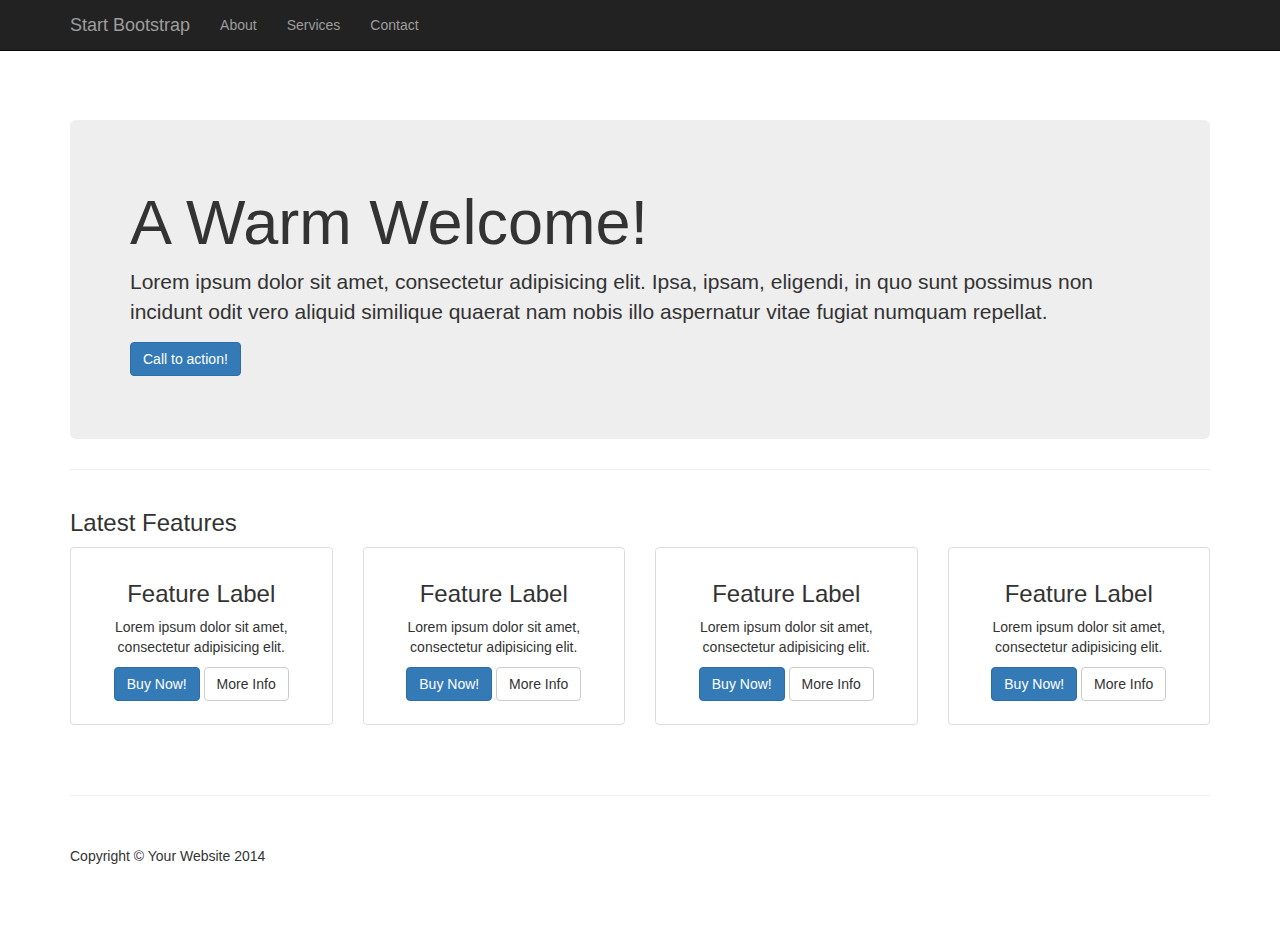
==== public_html/index.html @ b3493c32 "first commit" ====
<!DOCTYPE html>
<html lang="en">

<head>

    <meta charset="utf-8">
    <meta http-equiv="X-UA-Compatible" content="IE=edge">
    <meta name="viewport" content="width=device-width, initial-scale=1">
    <meta name="description" content="">
    <meta name="author" content="">

    <title>Heroic Features - Start Bootstrap Template</title>

    <!-- Bootstrap Core CSS -->
    <link href="css/bootstrap.min.css" rel="stylesheet">

    <!-- Custom CSS -->
    <link href="css/heroic-features.css" rel="stylesheet">

    <!-- HTML5 Shim and Respond.js IE8 support of HTML5 elements and media queries -->
    <!-- WARNING: Respond.js doesn't work if you view the page via file:// -->
    <!--[if lt IE 9]>
        <script src="https://oss.maxcdn.com/libs/html5shiv/3.7.0/html5shiv.js"></script>
        <script src="https://oss.maxcdn.com/libs/respond.js/1.4.2/respond.min.js"></script>
    <![endif]-->

</head>

<body>

    <!-- Navigation -->
    <nav class="navbar navbar-inverse navbar-fixed-top" role="navigation">
        <div class="container">
            <!-- Brand and toggle get grouped for better mobile display -->
            <div class="navbar-header">
                <button type="button" class="navbar-toggle" data-toggle="collapse" data-target="#bs-example-navbar-collapse-1">
                    <span class="sr-only">Toggle navigation</span>
                    <span class="icon-bar"></span>
                    <span class="icon-bar"></span>
                    <span class="icon-bar"></span>
                </button>
                <a class="navbar-brand" href="#">Start Bootstrap</a>
            </div>
            <!-- Collect the nav links, forms, and other content for toggling -->
            <div class="collapse navbar-collapse" id="bs-example-navbar-collapse-1">
                <ul class="nav navbar-nav">
                    <li>
                        <a href="#">About</a>
                    </li>
                    <li>
                        <a href="#">Services</a>
                    </li>
                    <li>
                        <a href="#">Contact</a>
                    </li>
                </ul>
            </div>
            <!-- /.navbar-collapse -->
        </div>
        <!-- /.container -->
    </nav>

    <!-- Page Content -->
    <div class="container">

        <!-- Jumbotron Header -->
        <header class="jumbotron hero-spacer">
            <h1>A Warm Welcome!</h1>
            <p>Lorem ipsum dolor sit amet, consectetur adipisicing elit. Ipsa, ipsam, eligendi, in quo sunt possimus non incidunt odit vero aliquid similique quaerat nam nobis illo aspernatur vitae fugiat numquam repellat.</p>
            <p><a class="btn btn-primary btn-large">Call to action!</a>
            </p>
        </header>

        <hr>

        <!-- Title -->
        <div class="row">
            <div class="col-lg-12">
                <h3>Latest Features</h3>
            </div>
        </div>
        <!-- /.row -->

        <!-- Page Features -->
        <div class="row text-center">

            <div class="col-md-3 col-sm-6 hero-feature">
                <div class="thumbnail">
                    <img src="http://placehold.it/800x500" alt="">
                    <div class="caption">
                        <h3>Feature Label</h3>
                        <p>Lorem ipsum dolor sit amet, consectetur adipisicing elit.</p>
                        <p>
                            <a href="#" class="btn btn-primary">Buy Now!</a> <a href="#" class="btn btn-default">More Info</a>
                        </p>
                    </div>
                </div>
            </div>

            <div class="col-md-3 col-sm-6 hero-feature">
                <div class="thumbnail">
                    <img src="http://placehold.it/800x500" alt="">
                    <div class="caption">
                        <h3>Feature Label</h3>
                        <p>Lorem ipsum dolor sit amet, consectetur adipisicing elit.</p>
                        <p>
                            <a href="#" class="btn btn-primary">Buy Now!</a> <a href="#" class="btn btn-default">More Info</a>
                        </p>
                    </div>
                </div>
            </div>

            <div class="col-md-3 col-sm-6 hero-feature">
                <div class="thumbnail">
                    <img src="http://placehold.it/800x500" alt="">
                    <div class="caption">
                        <h3>Feature Label</h3>
                        <p>Lorem ipsum dolor sit amet, consectetur adipisicing elit.</p>
                        <p>
                            <a href="#" class="btn btn-primary">Buy Now!</a> <a href="#" class="btn btn-default">More Info</a>
                        </p>
                    </div>
                </div>
            </div>

            <div class="col-md-3 col-sm-6 hero-feature">
                <div class="thumbnail">
                    <img src="http://placehold.it/800x500" alt="">
                    <div class="caption">
                        <h3>Feature Label</h3>
                        <p>Lorem ipsum dolor sit amet, consectetur adipisicing elit.</p>
                        <p>
                            <a href="#" class="btn btn-primary">Buy Now!</a> <a href="#" class="btn btn-default">More Info</a>
                        </p>
                    </div>
                </div>
            </div>

        </div>
        <!-- /.row -->

        <hr>

        <!-- Footer -->
        <footer>
            <div class="row">
                <div class="col-lg-12">
                    <p>Copyright &copy; Your Website 2014</p>
                </div>
            </div>
        </footer>

    </div>
    <!-- /.container -->

    <!-- jQuery -->
    <script src="js/jquery.js"></script>

    <!-- Bootstrap Core JavaScript -->
    <script src="js/bootstrap.min.js"></script>

</body>

</html>
---- public_html/css/heroic-features.css ----
/*
 * Start Bootstrap - Heroic Features (http://startbootstrap.com/)
 * Copyright 2013-2016 Start Bootstrap
 * Licensed under MIT (https://github.com/BlackrockDigital/startbootstrap/blob/gh-pages/LICENSE)
 */

body {
    padding-top: 70px; /* Required padding for .navbar-fixed-top. Remove if using .navbar-static-top. Change if height of navigation changes. */
}

.hero-spacer {
    margin-top: 50px;
}

.hero-feature {
    margin-bottom: 30px;
}

footer {
    margin: 50px 0;
}
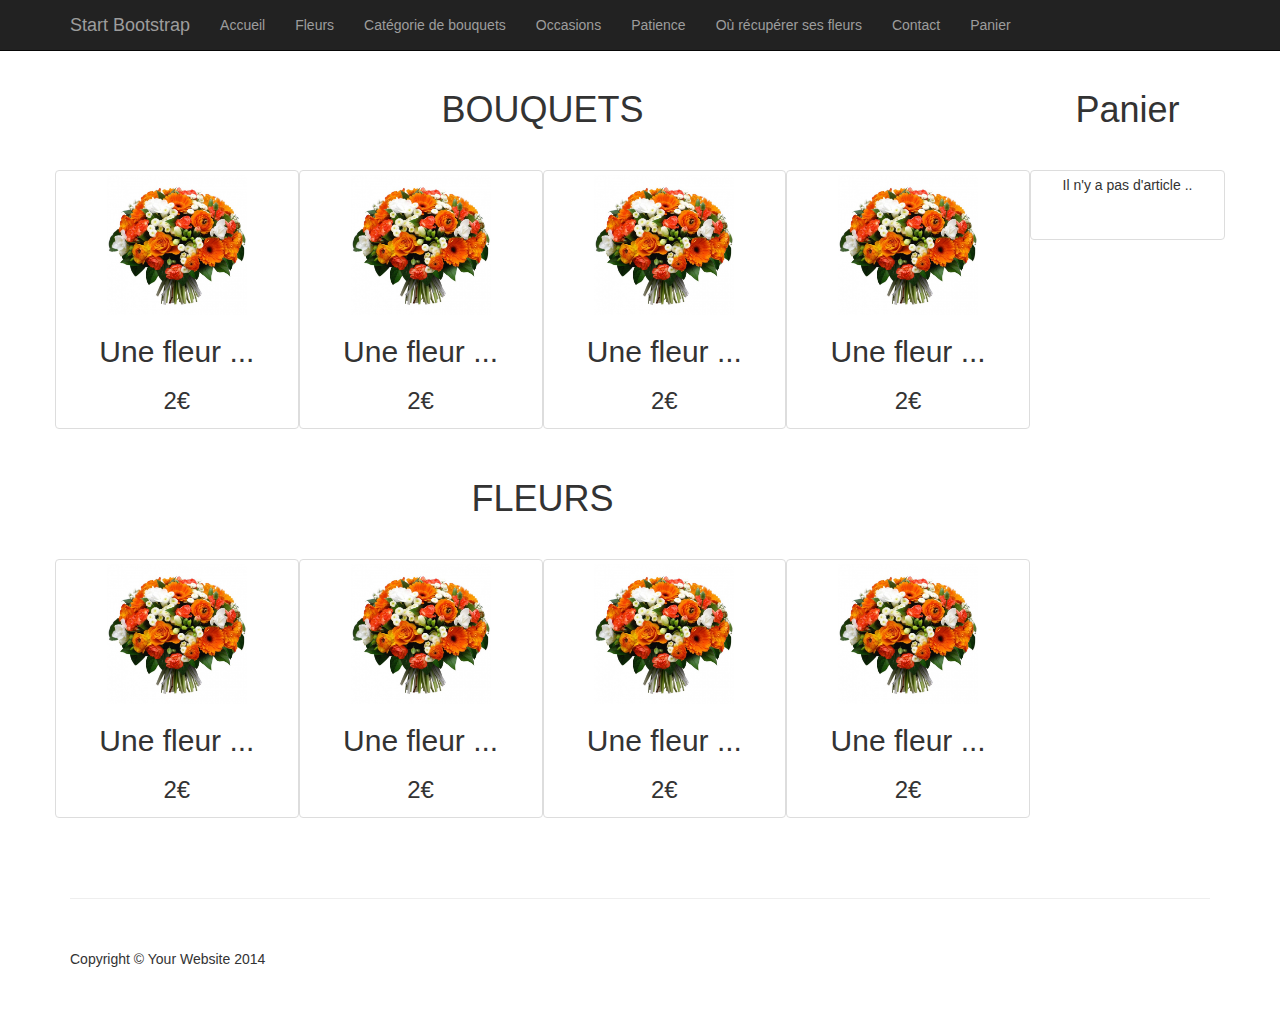
==== commit 166a258e: "Page accueil" ====
--- a/public_html/index.html
+++ b/public_html/index.html
@@ -16,6 +16,7 @@
 
     <!-- Custom CSS -->
     <link href="css/heroic-features.css" rel="stylesheet">
+    <link href="css/style.css" rel="stylesheet">
 
     <!-- HTML5 Shim and Respond.js IE8 support of HTML5 elements and media queries -->
     <!-- WARNING: Respond.js doesn't work if you view the page via file:// -->
@@ -45,13 +46,28 @@
             <div class="collapse navbar-collapse" id="bs-example-navbar-collapse-1">
                 <ul class="nav navbar-nav">
                     <li>
-                        <a href="#">About</a>
+                        <a href="#">Accueil</a>
                     </li>
                     <li>
-                        <a href="#">Services</a>
+                        <a href="#">Fleurs</a>
+                    </li>
+                    <li>
+                        <a href="#">Catégorie de bouquets</a>
+                    </li>
+                    <li>
+                        <a href="#">Occasions</a>
+                    </li>
+                    <li>
+                        <a href="#">Patience</a>
+                    </li>
+                    <li>
+                        <a href="#">Où récupérer ses fleurs</a>
                     </li>
                     <li>
                         <a href="#">Contact</a>
+                    </li>
+                    <li>
+                        <a href="#">Panier</a>
                     </li>
                 </ul>
             </div>
@@ -62,85 +78,101 @@
 
     <!-- Page Content -->
     <div class="container">
-
-        <!-- Jumbotron Header -->
-        <header class="jumbotron hero-spacer">
-            <h1>A Warm Welcome!</h1>
-            <p>Lorem ipsum dolor sit amet, consectetur adipisicing elit. Ipsa, ipsam, eligendi, in quo sunt possimus non incidunt odit vero aliquid similique quaerat nam nobis illo aspernatur vitae fugiat numquam repellat.</p>
-            <p><a class="btn btn-primary btn-large">Call to action!</a>
-            </p>
-        </header>
-
-        <hr>
-
-        <!-- Title -->
-        <div class="row">
-            <div class="col-lg-12">
-                <h3>Latest Features</h3>
-            </div>
-        </div>
-        <!-- /.row -->
-
-        <!-- Page Features -->
+        
+        <!-- Panier + Affichage -->
         <div class="row text-center">
-
-            <div class="col-md-3 col-sm-6 hero-feature">
-                <div class="thumbnail">
-                    <img src="http://placehold.it/800x500" alt="">
-                    <div class="caption">
-                        <h3>Feature Label</h3>
-                        <p>Lorem ipsum dolor sit amet, consectetur adipisicing elit.</p>
-                        <p>
-                            <a href="#" class="btn btn-primary">Buy Now!</a> <a href="#" class="btn btn-default">More Info</a>
-                        </p>
+            <!-- Affichage de bouquets + fleurs -->
+            <div class="col-md-10 col-sm-12 hero-feature sameHeigth">
+                <!-- Bouquets -->
+                <div id="blocBouquets">                    
+                    <!-- Ligne de titre des bouquets -->
+                    <div class="row text-center">
+                        <div class="col-md-12 col-sm-12 hero-feature">
+                            <h1>BOUQUETS</h1>
+                        </div>
+                    </div>
+                    
+                    <!-- Ligne des images des bouquets -->
+                    <div class="row text-center">
+                        <div class="col-md-3 col-sm-12 hero-feature thumbnail">
+                            <img src="./images/fleurs.jpg" alt="Fleurs" class="imagesFleurs">
+                            <h2>Une fleur ...</h2>
+                            <h3>2€</h3>
+                        </div>
+                        <div class="col-md-3 col-sm-12 hero-feature thumbnail">
+                            <img src="./images/fleurs.jpg" alt="Fleurs" class="imagesFleurs">
+                            <h2>Une fleur ...</h2>
+                            <h3>2€</h3>
+                        </div>
+                        <div class="col-md-3 col-sm-12 hero-feature thumbnail">
+                            <img src="./images/fleurs.jpg" alt="Fleurs" class="imagesFleurs">
+                            <h2>Une fleur ...</h2>
+                            <h3>2€</h3>
+                        </div>
+                        <div class="col-md-3 col-sm-12 hero-feature thumbnail">
+                            <img src="./images/fleurs.jpg" alt="Fleurs" class="imagesFleurs">
+                            <h2>Une fleur ...</h2>
+                            <h3>2€</h3>
+                        </div>
+                    </div>
+                </div>
+                
+                <!-- Fleurs -->
+                <div id="blocFleurs">                    
+                    <!-- Ligne de titre des bouquets -->
+                    <div class="row text-center">
+                        <div class="col-md-12 col-sm-12 hero-feature">
+                            <h1>FLEURS</h1>
+                        </div>
+                    </div>
+                    
+                    <!-- Ligne des images des Fleurs -->
+                    <div class="row text-center">
+                        <div class="col-md-3 col-sm-12 hero-feature thumbnail">
+                            <img src="./images/fleurs.jpg" alt="Fleurs" class="imagesFleurs">
+                            <h2>Une fleur ...</h2>
+                            <h3>2€</h3>
+                        </div>
+                        <div class="col-md-3 col-sm-12 hero-feature thumbnail">
+                            <img src="./images/fleurs.jpg" alt="Fleurs" class="imagesFleurs">
+                            <h2>Une fleur ...</h2>
+                            <h3>2€</h3>
+                        </div>
+                        <div class="col-md-3 col-sm-12 hero-feature thumbnail">
+                            <img src="./images/fleurs.jpg" alt="Fleurs" class="imagesFleurs">
+                            <h2>Une fleur ...</h2>
+                            <h3>2€</h3>
+                        </div>
+                        <div class="col-md-3 col-sm-12 hero-feature thumbnail">
+                            <img src="./images/fleurs.jpg" alt="Fleurs" class="imagesFleurs">
+                            <h2>Une fleur ...</h2>
+                            <h3>2€</h3>
+                        </div>
                     </div>
                 </div>
             </div>
-
-            <div class="col-md-3 col-sm-6 hero-feature">
-                <div class="thumbnail">
-                    <img src="http://placehold.it/800x500" alt="">
-                    <div class="caption">
-                        <h3>Feature Label</h3>
-                        <p>Lorem ipsum dolor sit amet, consectetur adipisicing elit.</p>
-                        <p>
-                            <a href="#" class="btn btn-primary">Buy Now!</a> <a href="#" class="btn btn-default">More Info</a>
-                        </p>
-                    </div>
+            
+            <!-- Affichage du panier -->
+            <div class="col-md-2 col-sm-12 hero-feature sameHeigth">
+                <!-- Panier -->
+                <div id="blocPanier">
+                    <!-- Ligne de titre du panier -->
+                    <div class="row text-center">
+                        <div class="col-md-12 col-sm-12 hero-feature">
+                            <h1> Panier </h1>
+                        </div>
+                    </div> 
+                    <!-- Ligne de contenu du panier -->
+                    <div class="row text-center thumbnail">
+                        <div class="col-md-12 col-sm-12 hero-feature">
+                            <p> Il n'y a pas d'article .. </p>
+                        </div>
+                    </div> 
                 </div>
             </div>
-
-            <div class="col-md-3 col-sm-6 hero-feature">
-                <div class="thumbnail">
-                    <img src="http://placehold.it/800x500" alt="">
-                    <div class="caption">
-                        <h3>Feature Label</h3>
-                        <p>Lorem ipsum dolor sit amet, consectetur adipisicing elit.</p>
-                        <p>
-                            <a href="#" class="btn btn-primary">Buy Now!</a> <a href="#" class="btn btn-default">More Info</a>
-                        </p>
-                    </div>
-                </div>
-            </div>
-
-            <div class="col-md-3 col-sm-6 hero-feature">
-                <div class="thumbnail">
-                    <img src="http://placehold.it/800x500" alt="">
-                    <div class="caption">
-                        <h3>Feature Label</h3>
-                        <p>Lorem ipsum dolor sit amet, consectetur adipisicing elit.</p>
-                        <p>
-                            <a href="#" class="btn btn-primary">Buy Now!</a> <a href="#" class="btn btn-default">More Info</a>
-                        </p>
-                    </div>
-                </div>
-            </div>
-
+            
         </div>
-        <!-- /.row -->
-
         <hr>
-
         <!-- Footer -->
         <footer>
             <div class="row">
--- a/public_html/css/style.css
+++ b/public_html/css/style.css
@@ -0,0 +1,17 @@
+/*
+To change this license header, choose License Headers in Project Properties.
+To change this template file, choose Tools | Templates
+and open the template in the editor.
+*/
+/* 
+    Created on : 7 févr. 2017, 10:38:54
+    Author     : cannacan
+*/
+.imagesFleurs {
+    width: 10em;
+    heigth: 10em;
+}
+
+.sameHeigth {
+    heigth:60em;
+}
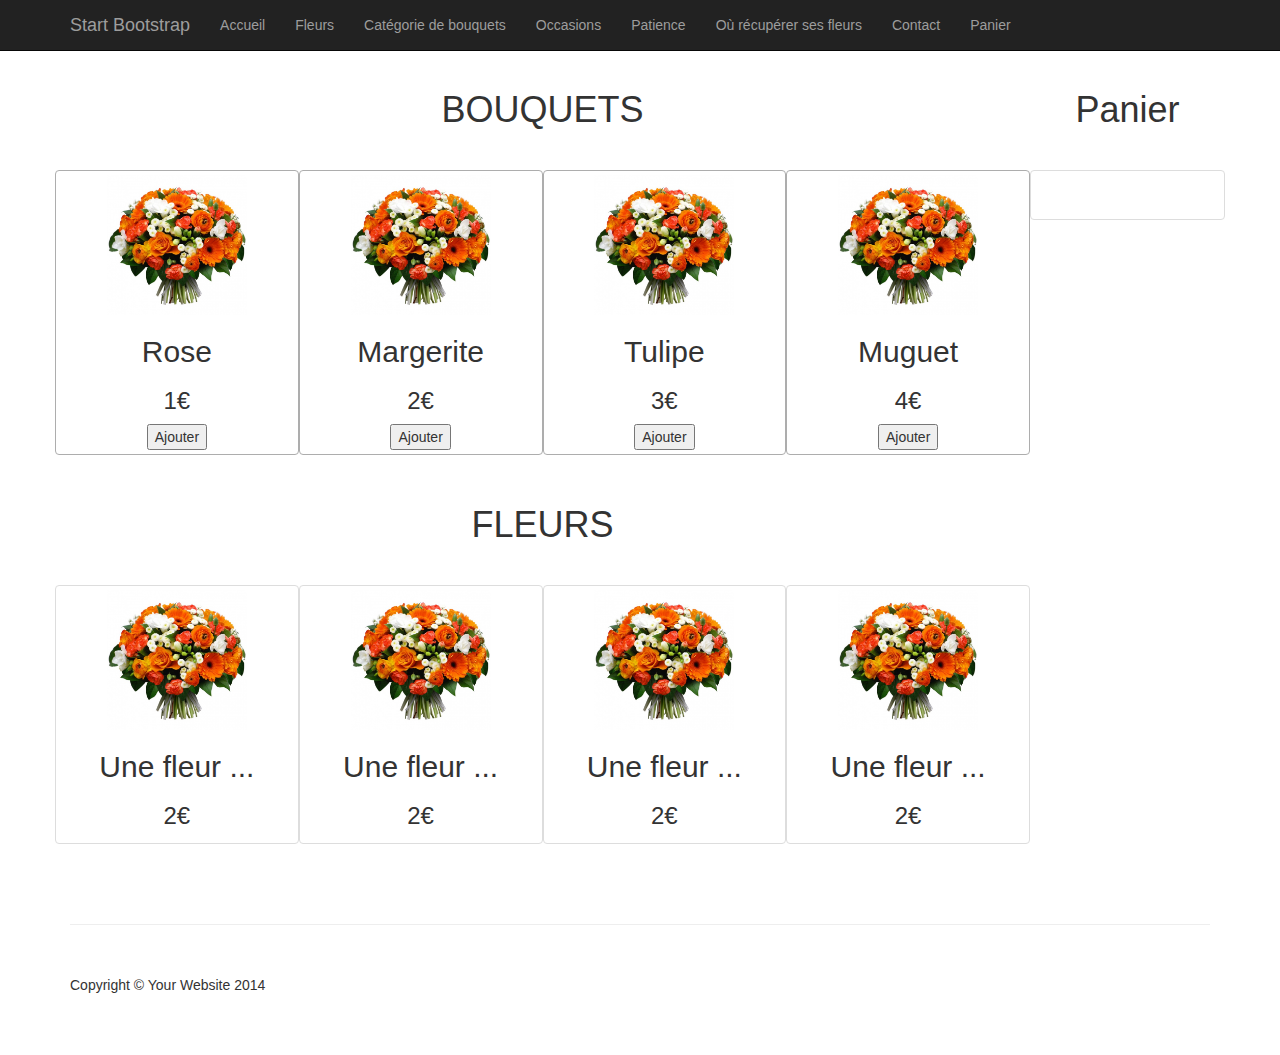
==== commit eb299e8a: "final" ====
--- a/public_html/index.html
+++ b/public_html/index.html
@@ -18,6 +18,8 @@
     <link href="css/heroic-features.css" rel="stylesheet">
     <link href="css/style.css" rel="stylesheet">
 
+    <script src="js/index.js"></script>
+ 
     <!-- HTML5 Shim and Respond.js IE8 support of HTML5 elements and media queries -->
     <!-- WARNING: Respond.js doesn't work if you view the page via file:// -->
     <!--[if lt IE 9]>
@@ -94,25 +96,29 @@
                     
                     <!-- Ligne des images des bouquets -->
                     <div class="row text-center">
-                        <div class="col-md-3 col-sm-12 hero-feature thumbnail">
-                            <img src="./images/fleurs.jpg" alt="Fleurs" class="imagesFleurs">
-                            <h2>Une fleur ...</h2>
-                            <h3>2€</h3>
-                        </div>
-                        <div class="col-md-3 col-sm-12 hero-feature thumbnail">
-                            <img src="./images/fleurs.jpg" alt="Fleurs" class="imagesFleurs">
-                            <h2>Une fleur ...</h2>
-                            <h3>2€</h3>
-                        </div>
-                        <div class="col-md-3 col-sm-12 hero-feature thumbnail">
-                            <img src="./images/fleurs.jpg" alt="Fleurs" class="imagesFleurs">
-                            <h2>Une fleur ...</h2>
-                            <h3>2€</h3>
-                        </div>
-                        <div class="col-md-3 col-sm-12 hero-feature thumbnail">
-                            <img src="./images/fleurs.jpg" alt="Fleurs" class="imagesFleurs">
-                            <h2>Une fleur ...</h2>
-                            <h3>2€</h3>
+                        <div id="divRose" class="col-md-3 col-sm-12 hero-feature thumbnail fleur">
+                            <img src="./images/fleurs.jpg" alt="Fleurs" class="imagesFleurs">
+                            <h2>Rose</h2>
+                            <h3>1€</h3>
+                            <button id="ajouterRoseBtn" onclick="ajouterRose()">Ajouter</button>
+                        </div>
+                        <div id="divMargerite" class="col-md-3 col-sm-12 hero-feature thumbnail fleur">
+                            <img src="./images/fleurs.jpg" alt="Fleurs" class="imagesFleurs">
+                            <h2>Margerite</h2>
+                            <h3>2€</h3>
+                            <button id="ajouterMargeriteBtn" onclick="ajouterMargerite()">Ajouter</button>
+                        </div>
+                        <div id="divTulipe" class="col-md-3 col-sm-12 hero-feature thumbnail fleur">
+                            <img src="./images/fleurs.jpg" alt="Fleurs" class="imagesFleurs">
+                            <h2>Tulipe</h2>
+                            <h3>3€</h3>
+                            <button id="ajouterTulipeBtn" onclick="ajouterTulipe()">Ajouter</button>
+                        </div>
+                        <div id="divMuguet" class="col-md-3 col-sm-12 hero-feature thumbnail fleur">
+                            <img src="./images/fleurs.jpg" alt="Fleurs" class="imagesFleurs">
+                            <h2>Muguet</h2>
+                            <h3>4€</h3>
+                            <button id="ajouterMuguetBtn" onclick="ajouterMuguet()">Ajouter</button>
                         </div>
                     </div>
                 </div>
@@ -165,7 +171,10 @@
                     <!-- Ligne de contenu du panier -->
                     <div class="row text-center thumbnail">
                         <div class="col-md-12 col-sm-12 hero-feature">
-                            <p> Il n'y a pas d'article .. </p>
+                            <div id="div_panier">
+                                
+                            </div>
+                            <p id="totalId"></p>
                         </div>
                     </div> 
                 </div>
--- a/public_html/css/style.css
+++ b/public_html/css/style.css
@@ -15,3 +15,10 @@
 .sameHeigth {
     heigth:60em;
 }
+.fleur{
+    border:1px solid #adadad;
+}
+
+.fleurSelectionnee{
+    border:2px solid black;
+}